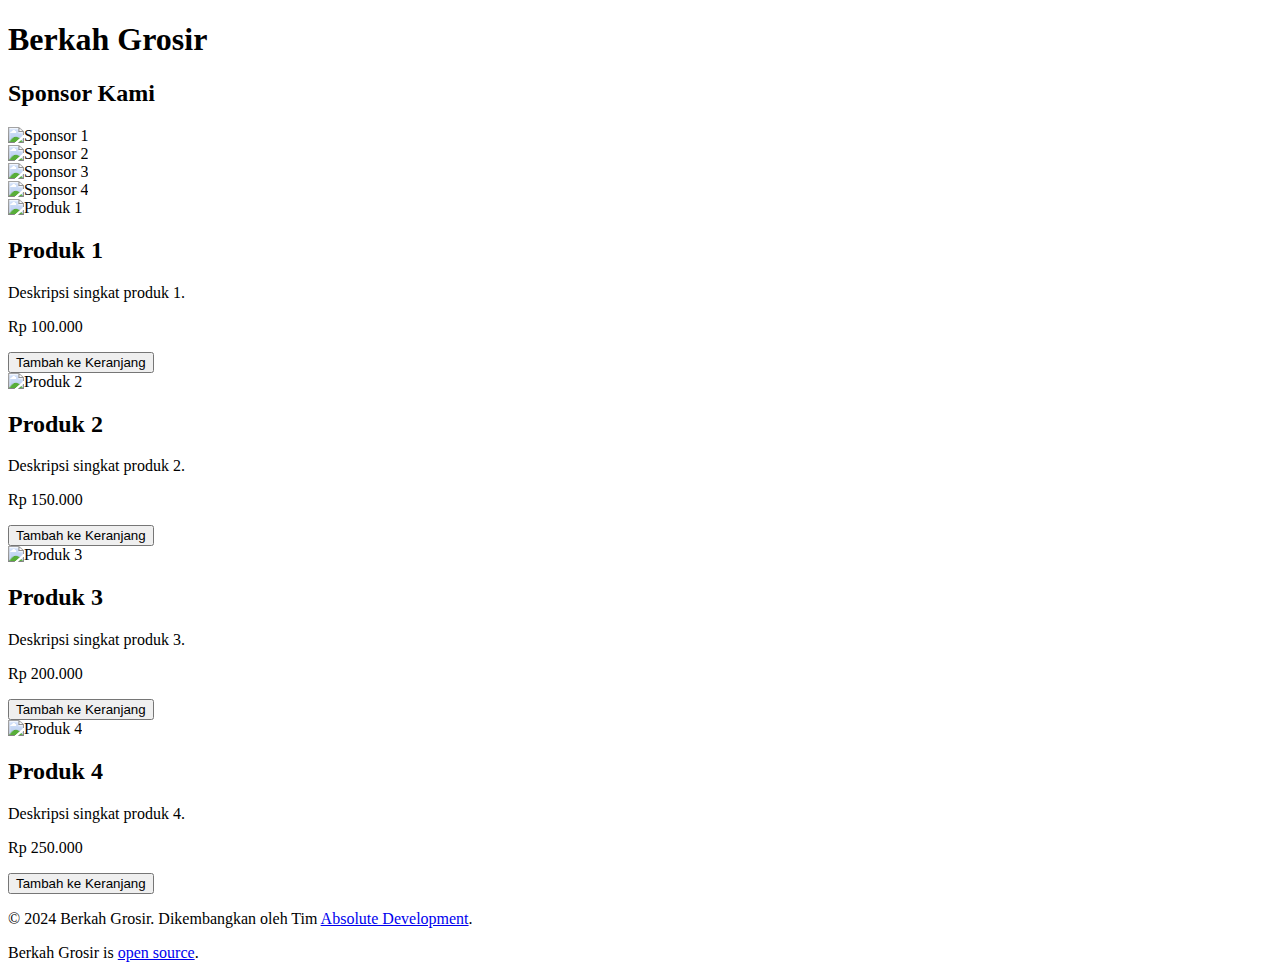
==== index.html @ e0096096 "first commit" ====
<!DOCTYPE html>
<html lang="id">
<head>
    <meta charset="UTF-8">
    <meta name="viewport" content="width=device-width, initial-scale=1.0">
    <title>Berkah Grosir</title>
    <link rel="stylesheet" href="styles.css">
    <script src="script.js" defer></script>
    <link rel="shortcut icon" type="image/x-icon" href="src/logo.png">
    <link href="https://cdn.jsdelivr.net/npm/tailwindcss@2.2.19/dist/tailwind.min.css" rel="stylesheet">
</head>
<body class="bg-gray-200">

    <!-- Header -->
    <header class="bg-gradient-to-r from-blue-500 to-purple-600 shadow-lg">
        <div class="max-w-7xl mx-auto px-4 py-6">
            <h1 class="text-3xl font-extrabold text-white">Berkah Grosir</h1>
        </div>
    </header>

    <!-- Bagian Sponsor -->
    <section class="bg-white py-6">
        <div class="max-w-7xl mx-auto px-4">
            <h2 class="text-2xl font-bold text-gray-800 mb-4">Sponsor Kami</h2>
            <div class="grid grid-cols-2 sm:grid-cols-3 md:grid-cols-4 gap-4">
                <!-- Sponsor 1 -->
                <div class="flex justify-center">
                    <img src="https://via.placeholder.com/150" alt="Sponsor 1" class="h-20 object-contain">
                </div>
                <!-- Sponsor 2 -->
                <div class="flex justify-center">
                    <img src="https://via.placeholder.com/150" alt="Sponsor 2" class="h-20 object-contain">
                </div>
                <!-- Sponsor 3 -->
                <div class="flex justify-center">
                    <img src="https://via.placeholder.com/150" alt="Sponsor 3" class="h-20 object-contain">
                </div>
                <!-- Sponsor 4 -->
                <div class="flex justify-center">
                    <img src="https://via.placeholder.com/150" alt="Sponsor 4" class="h-20 object-contain">
                </div>
            </div>
        </div>
    </section>

    <!-- Produk -->
    <main class="py-6">
        <div class="max-w-7xl mx-auto px-4 grid grid-cols-1 sm:grid-cols-2 md:grid-cols-3 lg:grid-cols-4 gap-6">
            <!-- Produk 1 -->
            <div class="bg-white rounded-lg shadow-lg overflow-hidden transform transition duration-300 hover:shadow-2xl">
                <img src="https://via.placeholder.com/300" alt="Produk 1" class="w-full h-48 object-cover product-image">
                <div class="p-4">
                    <h2 class="text-xl font-semibold text-gray-800">Produk 1</h2>
                    <p class="text-gray-600">Deskripsi singkat produk 1.</p>
                    <p class="text-2xl font-bold mt-2 text-blue-600">Rp 100.000</p>
                    <button class="mt-4 bg-blue-600 text-white py-2 px-4 rounded transition duration-200 hover:bg-blue-700">Tambah ke Keranjang</button>
                </div>
            </div>

            <!-- Produk 2 -->
            <div class="bg-white rounded-lg shadow-lg overflow-hidden transform transition duration-300 hover:shadow-2xl">
                <img src="https://via.placeholder.com/300" alt="Produk 2" class="w-full h-48 object-cover product-image">
                <div class="p-4">
                    <h2 class="text-xl font-semibold text-gray-800">Produk 2</h2>
                    <p class="text-gray-600">Deskripsi singkat produk 2.</p>
                    <p class="text-2xl font-bold mt-2 text-blue-600">Rp 150.000</p>
                    <button class="mt-4 bg-blue-600 text-white py-2 px-4 rounded transition duration-200 hover:bg-blue-700">Tambah ke Keranjang</button>
                </div>
            </div>

            <!-- Produk 3 -->
            <div class="bg-white rounded-lg shadow-lg overflow-hidden transform transition duration-300 hover:shadow-2xl">
                <img src="https://via.placeholder.com/300" alt="Produk 3" class="w-full h-48 object-cover product-image">
                <div class="p-4">
                    <h2 class="text-xl font-semibold text-gray-800">Produk 3</h2>
                    <p class="text-gray-600">Deskripsi singkat produk 3.</p>
                    <p class="text-2xl font-bold mt-2 text-blue-600">Rp 200.000</p>
                    <button class="mt-4 bg-blue-600 text-white py-2 px-4 rounded transition duration-200 hover:bg-blue-700">Tambah ke Keranjang</button>
                </div>
            </div>

            <!-- Produk 4 -->
            <div class="bg-white rounded-lg shadow-lg overflow-hidden transform transition duration-300 hover:shadow-2xl">
                <img src="https://via.placeholder.com/300" alt="Produk 4" class="w-full h-48 object-cover product-image">
                <div class="p-4">
                    <h2 class="text-xl font-semibold text-gray-800">Produk 4</h2>
                    <p class="text-gray-600">Deskripsi singkat produk 4.</p>
                    <p class="text-2xl font-bold mt-2 text-blue-600">Rp 250.000</p>
                    <button class="mt-4 bg-blue-600 text-white py-2 px-4 rounded transition duration-200 hover:bg-blue-700">Tambah ke Keranjang</button>
                </div>
            </div>
        </div>
    </main>

    <!-- Footer -->
    <footer class="bg-gray-800 text-white py-4">
        <div class="max-w-7xl mx-auto text-center">
            <p>&copy; 2024 Berkah Grosir. Dikembangkan oleh Tim <a target="_blank" href="https://absolutenet.xyz">Absolute Development</a>.</p>
            <p>Berkah Grosir is <a href="https://github.com/osscameroon/Branding" target="_blank" class="text-blue-400 hover:underline">open source</a>.</p>
        </div>
    </footer>
</body>
</html>
---- styles.css ----
/* Animasi untuk gambar produk */
.product-image {
    transition: transform 0.3s ease;
}
.product-image:hover {
    transform: scale(1.1);
}
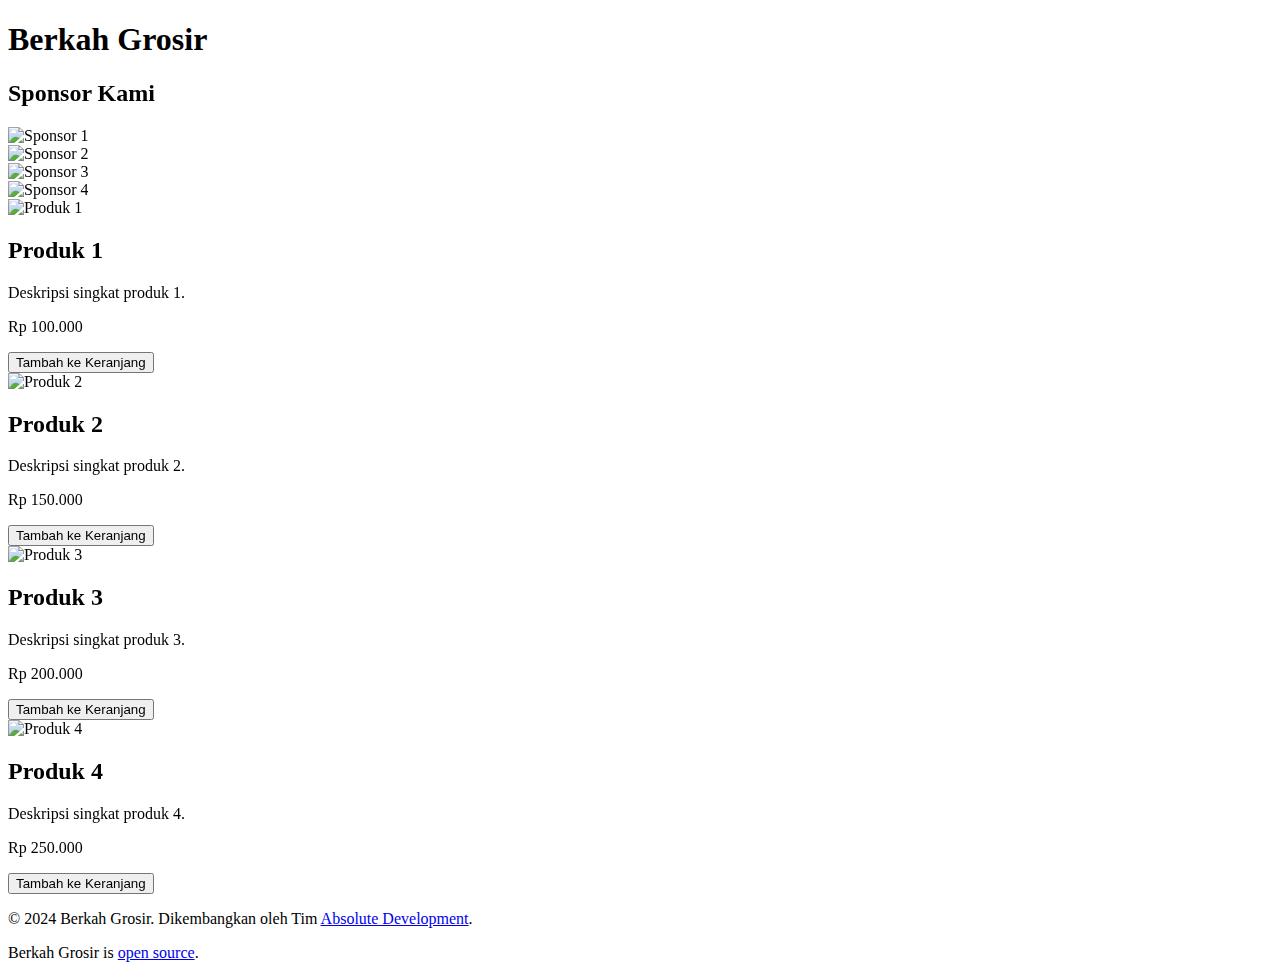
==== commit 638956bc: "Absolute Development" ====
--- a/index.html
+++ b/index.html
@@ -4,10 +4,14 @@
     <meta charset="UTF-8">
     <meta name="viewport" content="width=device-width, initial-scale=1.0">
     <title>Berkah Grosir</title>
+    <meta name="description" content="Toko Online menyediakan berbagai produk berkualitas dengan harga terjangkau. Temukan produk terbaik untuk kebutuhan Anda.">
+    <meta name="keywords" content="berkah grosir, toko online, belanja online, produk berkualitas, harga terjangkau">
+    <link rel="canonical" href="https://www.berkahgrosir.com/">
     <link rel="stylesheet" href="styles.css">
     <script src="script.js" defer></script>
     <link rel="shortcut icon" type="image/x-icon" href="src/logo.png">
     <link href="https://cdn.jsdelivr.net/npm/tailwindcss@2.2.19/dist/tailwind.min.css" rel="stylesheet">
+    <link href="https://unpkg.com/aos@2.3.1/dist/aos.css" rel="stylesheet">
 </head>
 <body class="bg-gray-200">
 
@@ -20,7 +24,7 @@
 
     <!-- Bagian Sponsor -->
     <section class="bg-white py-6">
-        <div class="max-w-7xl mx-auto px-4">
+        <div data-aos="zoom-in" class="max-w-7xl mx-auto px-4">
             <h2 class="text-2xl font-bold text-gray-800 mb-4">Sponsor Kami</h2>
             <div class="grid grid-cols-2 sm:grid-cols-3 md:grid-cols-4 gap-4">
                 <!-- Sponsor 1 -->
@@ -45,7 +49,7 @@
 
     <!-- Produk -->
     <main class="py-6">
-        <div class="max-w-7xl mx-auto px-4 grid grid-cols-1 sm:grid-cols-2 md:grid-cols-3 lg:grid-cols-4 gap-6">
+        <div data-aos="zoom-in" class="max-w-7xl mx-auto px-4 grid grid-cols-1 sm:grid-cols-2 md:grid-cols-3 lg:grid-cols-4 gap-6">
             <!-- Produk 1 -->
             <div class="bg-white rounded-lg shadow-lg overflow-hidden transform transition duration-300 hover:shadow-2xl">
                 <img src="https://via.placeholder.com/300" alt="Produk 1" class="w-full h-48 object-cover product-image">
@@ -58,7 +62,7 @@
             </div>
 
             <!-- Produk 2 -->
-            <div class="bg-white rounded-lg shadow-lg overflow-hidden transform transition duration-300 hover:shadow-2xl">
+            <div data-aos="zoom-in" class="bg-white rounded-lg shadow-lg overflow-hidden transform transition duration-300 hover:shadow-2xl">
                 <img src="https://via.placeholder.com/300" alt="Produk 2" class="w-full h-48 object-cover product-image">
                 <div class="p-4">
                     <h2 class="text-xl font-semibold text-gray-800">Produk 2</h2>
@@ -69,7 +73,7 @@
             </div>
 
             <!-- Produk 3 -->
-            <div class="bg-white rounded-lg shadow-lg overflow-hidden transform transition duration-300 hover:shadow-2xl">
+            <div data-aos="zoom-in" class="bg-white rounded-lg shadow-lg overflow-hidden transform transition duration-300 hover:shadow-2xl">
                 <img src="https://via.placeholder.com/300" alt="Produk 3" class="w-full h-48 object-cover product-image">
                 <div class="p-4">
                     <h2 class="text-xl font-semibold text-gray-800">Produk 3</h2>
@@ -80,7 +84,7 @@
             </div>
 
             <!-- Produk 4 -->
-            <div class="bg-white rounded-lg shadow-lg overflow-hidden transform transition duration-300 hover:shadow-2xl">
+            <div data-aos="zoom-in" class="bg-white rounded-lg shadow-lg overflow-hidden transform transition duration-300 hover:shadow-2xl">
                 <img src="https://via.placeholder.com/300" alt="Produk 4" class="w-full h-48 object-cover product-image">
                 <div class="p-4">
                     <h2 class="text-xl font-semibold text-gray-800">Produk 4</h2>
@@ -96,8 +100,12 @@
     <footer class="bg-gray-800 text-white py-4">
         <div class="max-w-7xl mx-auto text-center">
             <p>&copy; 2024 Berkah Grosir. Dikembangkan oleh Tim <a target="_blank" href="https://absolutenet.xyz">Absolute Development</a>.</p>
-            <p>Berkah Grosir is <a href="https://github.com/osscameroon/Branding" target="_blank" class="text-blue-400 hover:underline">open source</a>.</p>
+            <p>Berkah Grosir is <a href="https://github.com/Xzeel/BerkahGrosir-Website" target="_blank" class="text-blue-400 hover:underline">open source</a>.</p>
         </div>
     </footer>
+    <script src="https://unpkg.com/aos@2.3.1/dist/aos.js"></script>
+    <script>
+        AOS.init();
+    </script>
 </body>
 </html>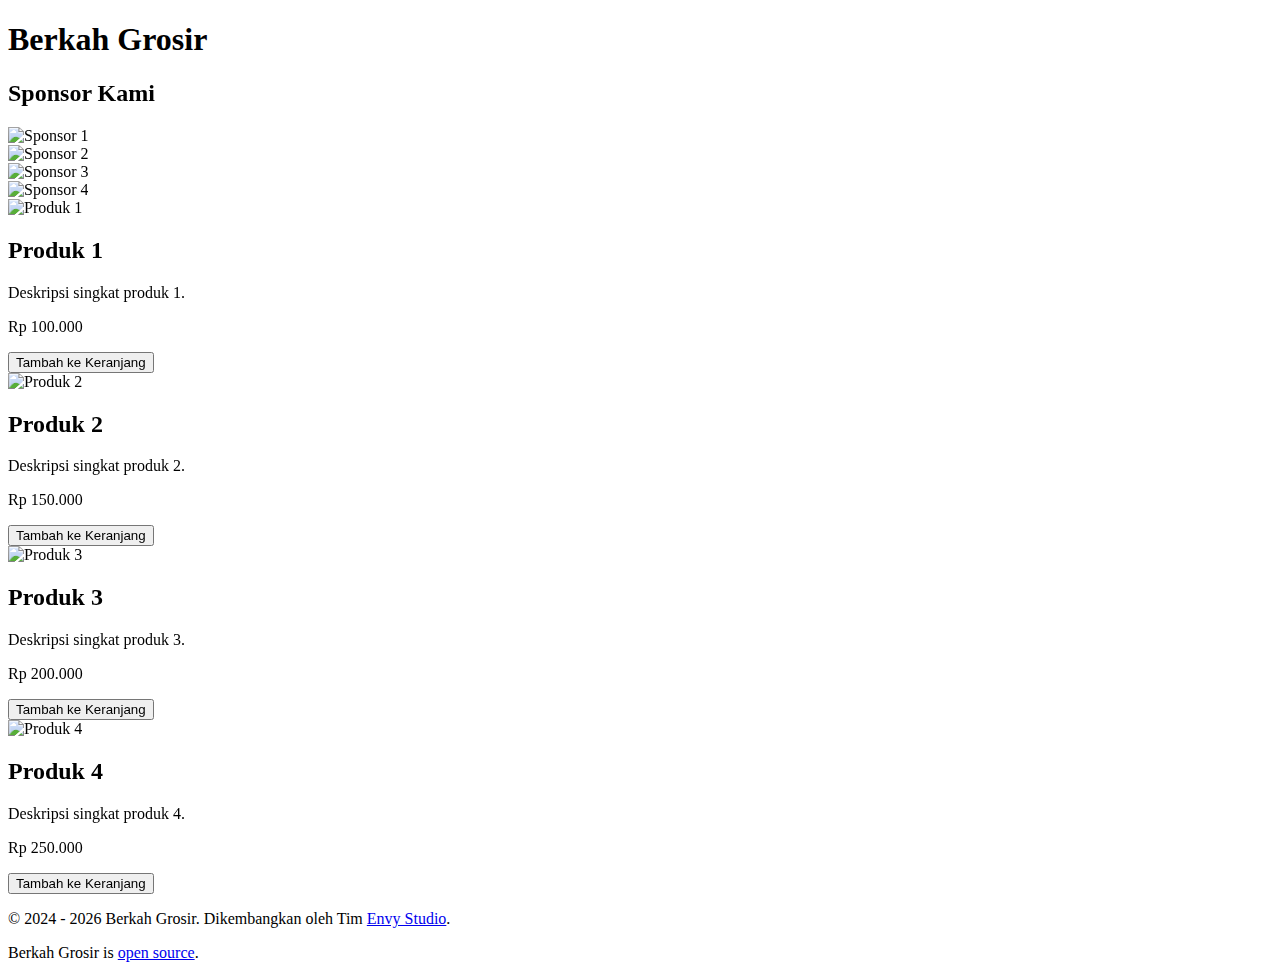
==== commit f7234bca: "`Update index.html, js/script.js, php/login.php, and php/register.php with various changes`" ====
--- a/index.html
+++ b/index.html
@@ -4,14 +4,25 @@
     <meta charset="UTF-8">
     <meta name="viewport" content="width=device-width, initial-scale=1.0">
     <title>Berkah Grosir</title>
-    <meta name="description" content="Toko Online menyediakan berbagai produk berkualitas dengan harga terjangkau. Temukan produk terbaik untuk kebutuhan Anda.">
-    <meta name="keywords" content="berkah grosir, toko online, belanja online, produk berkualitas, harga terjangkau">
-    <link rel="canonical" href="https://www.berkahgrosir.com/">
     <link rel="stylesheet" href="styles.css">
     <script src="script.js" defer></script>
     <link rel="shortcut icon" type="image/x-icon" href="src/logo.png">
     <link href="https://cdn.jsdelivr.net/npm/tailwindcss@2.2.19/dist/tailwind.min.css" rel="stylesheet">
     <link href="https://unpkg.com/aos@2.3.1/dist/aos.css" rel="stylesheet">
+    <link rel="stylesheet" href="https://unpkg.com/lenis@1.1.22/dist/lenis.css">
+
+    <!-- Social Profile -->
+    <meta property="og:title" content="Berkah Grosir">
+    <meta property="og:description" content="Toko Online menyediakan berbagai produk berkualitas dengan harga terjangkau. Temukan produk terbaik untuk kebutuhan Anda.">
+    <meta property="og:image" content="https://images.alphacoders.com/783/thumbbig-783153.webp">
+
+    <!-- SEO -->
+    <meta name="description" content="Toko Online menyediakan berbagai produk berkualitas dengan harga terjangkau. Temukan produk terbaik untuk kebutuhan Anda.">
+    <meta name="keywords" content="berkah grosir, toko online, belanja online, produk berkualitas, harga terjangkau">
+    <meta name="author" content="XzeelKetche">
+    <meta name="robots" content="index, follow">
+    <meta name="googlebot" content="index, follow">
+    <link rel="canonical" href="https://www.berkahgrosir.com/">
 </head>
 <body class="bg-gray-200">
 
@@ -99,7 +110,7 @@
     <!-- Footer -->
     <footer class="bg-gray-800 text-white py-4">
         <div class="max-w-7xl mx-auto text-center">
-            <p>&copy; 2024 Berkah Grosir. Dikembangkan oleh Tim <a target="_blank" href="https://absolutenet.xyz">Absolute Development</a>.</p>
+            <p>&copy; 2024 - <span id="currentYear"></span> Berkah Grosir. Dikembangkan oleh Tim <a target="_blank" href="https://envystudio.xyz">Envy Studio</a>.</p>
             <p>Berkah Grosir is <a href="https://github.com/Xzeel/BerkahGrosir-Website" target="_blank" class="text-blue-400 hover:underline">open source</a>.</p>
         </div>
     </footer>
@@ -107,5 +118,32 @@
     <script>
         AOS.init();
     </script>
+    <script src="https://unpkg.com/lenis@1.1.22/dist/lenis.min.js"></script>
+    <script>
+        const lenis = new Lenis({
+            duration: 1.2,
+            easing: (t) => Math.min(1, 1.001 - Math.pow(2, -10 * t)),
+            autoRaf: true,
+            anchors: true,
+        });
+    </script>
+    <script>  
+        document.getElementById('currentYear').innerText = new Date().getFullYear();  
+    </script>
 </body>
-</html>+</html>
+
+<!--
+ __  __              _ _  __    _       _          
+ \ \/ / _______  ___| | |/ /___| |_ ___| |__   ___ 
+  \  / |_  / _ \/ _ \ | ' // _ \ __/ __| '_ \ / _ \
+  /  \  / /  __/  __/ | . \  __/ || (__| | | |  __/
+ /_/\_\/___\___|\___|_|_|\_\___|\__\___|_| |_|\___|
+ * @INFO
+ * Source code by | XzeelKetche
+ * @INFO
+ * Source code ID | BerkahGrosir-Website
+ * @INFO
+ * Perhatian      | Credit & watermark jangan pernah di hapus!
+ * @INFO
+-->--- a/styles.css
+++ b/styles.css
@@ -4,4 +4,19 @@
 }
 .product-image:hover {
     transform: scale(1.1);
-}+}
+
+/**
+ __  __              _ _  __    _       _          
+ \ \/ / _______  ___| | |/ /___| |_ ___| |__   ___ 
+  \  / |_  / _ \/ _ \ | ' // _ \ __/ __| '_ \ / _ \
+  /  \  / /  __/  __/ | . \  __/ || (__| | | |  __/
+ /_/\_\/___\___|\___|_|_|\_\___|\__\___|_| |_|\___|
+ * @INFO
+ * Source code by | XzeelKetche
+ * @INFO
+ * Source code ID | BerkahGrosir-Website
+ * @INFO
+ * Perhatian      | Credit & watermark jangan pernah di hapus!
+ * @INFO
+*/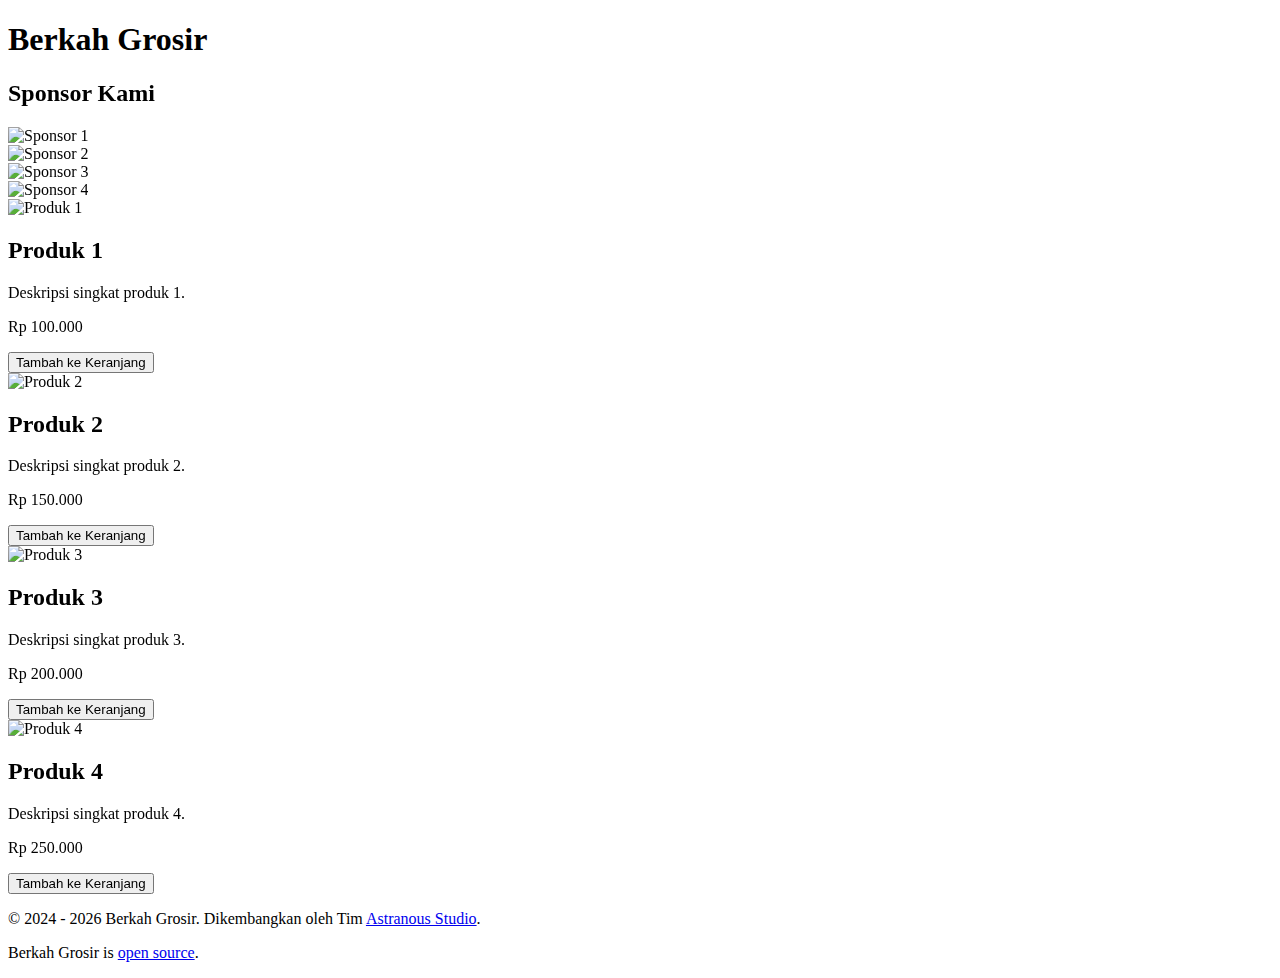
==== commit 8488ecb2: "`Update index.html and script.js to use Lenis 1.2.3 and Tailwind CSS 4`" ====
--- a/index.html
+++ b/index.html
@@ -1,5 +1,5 @@
 <!DOCTYPE html>
-<html lang="id">
+<html lang="id" class="lenis lenis-smooth">
 <head>
     <meta charset="UTF-8">
     <meta name="viewport" content="width=device-width, initial-scale=1.0">
@@ -7,9 +7,8 @@
     <link rel="stylesheet" href="styles.css">
     <script src="script.js" defer></script>
     <link rel="shortcut icon" type="image/x-icon" href="src/logo.png">
-    <link href="https://cdn.jsdelivr.net/npm/tailwindcss@2.2.19/dist/tailwind.min.css" rel="stylesheet">
+    <script src="https://cdn.jsdelivr.net/npm/@tailwindcss/browser@4"></script>
     <link href="https://unpkg.com/aos@2.3.1/dist/aos.css" rel="stylesheet">
-    <link rel="stylesheet" href="https://unpkg.com/lenis@1.1.22/dist/lenis.css">
 
     <!-- Social Profile -->
     <meta property="og:title" content="Berkah Grosir">
@@ -110,25 +109,35 @@
     <!-- Footer -->
     <footer class="bg-gray-800 text-white py-4">
         <div class="max-w-7xl mx-auto text-center">
-            <p>&copy; 2024 - <span id="currentYear"></span> Berkah Grosir. Dikembangkan oleh Tim <a target="_blank" href="https://envystudio.xyz">Envy Studio</a>.</p>
+            <p>&copy; 2024 - <span id="currentYear"></span> Berkah Grosir. Dikembangkan oleh Tim <a target="_blank" href="https://astranous.studio/">Astranous Studio</a>.</p>
             <p>Berkah Grosir is <a href="https://github.com/Xzeel/BerkahGrosir-Website" target="_blank" class="text-blue-400 hover:underline">open source</a>.</p>
         </div>
     </footer>
+    <script src="https://unpkg.com/lenis@1.2.3/dist/lenis.min.js"></script> 
     <script src="https://unpkg.com/aos@2.3.1/dist/aos.js"></script>
     <script>
+        // Initialize AOS
         AOS.init();
-    </script>
-    <script src="https://unpkg.com/lenis@1.1.22/dist/lenis.min.js"></script>
-    <script>
+
+        // Get the current year
+        document.getElementById('currentYear').innerText = new Date().getFullYear();
+
+        // Initialize Lenis Smooth Scroll
         const lenis = new Lenis({
-            duration: 1.2,
-            easing: (t) => Math.min(1, 1.001 - Math.pow(2, -10 * t)),
-            autoRaf: true,
-            anchors: true,
-        });
-    </script>
-    <script>  
-        document.getElementById('currentYear').innerText = new Date().getFullYear();  
+            smooth: true,
+            direction: 'vertical',
+        })
+
+        lenis.on('scroll', (e) => {
+            // Optional scroll event listener
+        })
+
+        function raf(time) {
+            lenis.raf(time)
+            requestAnimationFrame(raf)
+        }
+
+        requestAnimationFrame(raf)
     </script>
 </body>
 </html>
